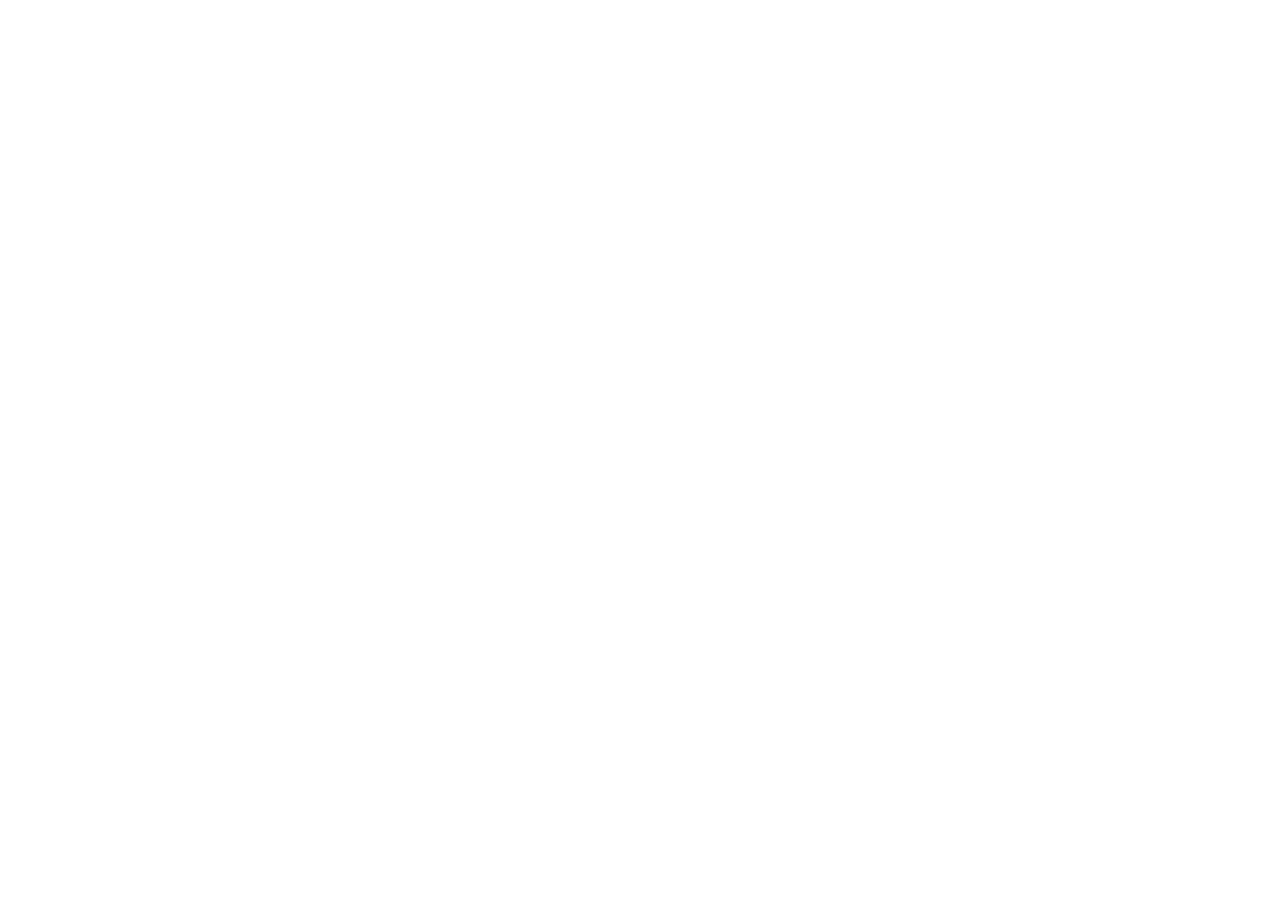
==== index.html @ 0578885a "index" ====
<!DOCTYPE html>
<html lang="en">
<head>
    <meta charset="UTF-8">
    <meta name="viewport" content="width=device-width, initial-scale=1.0">
    <title>Document</title>
</head>
<body>
    
</body>
</html>
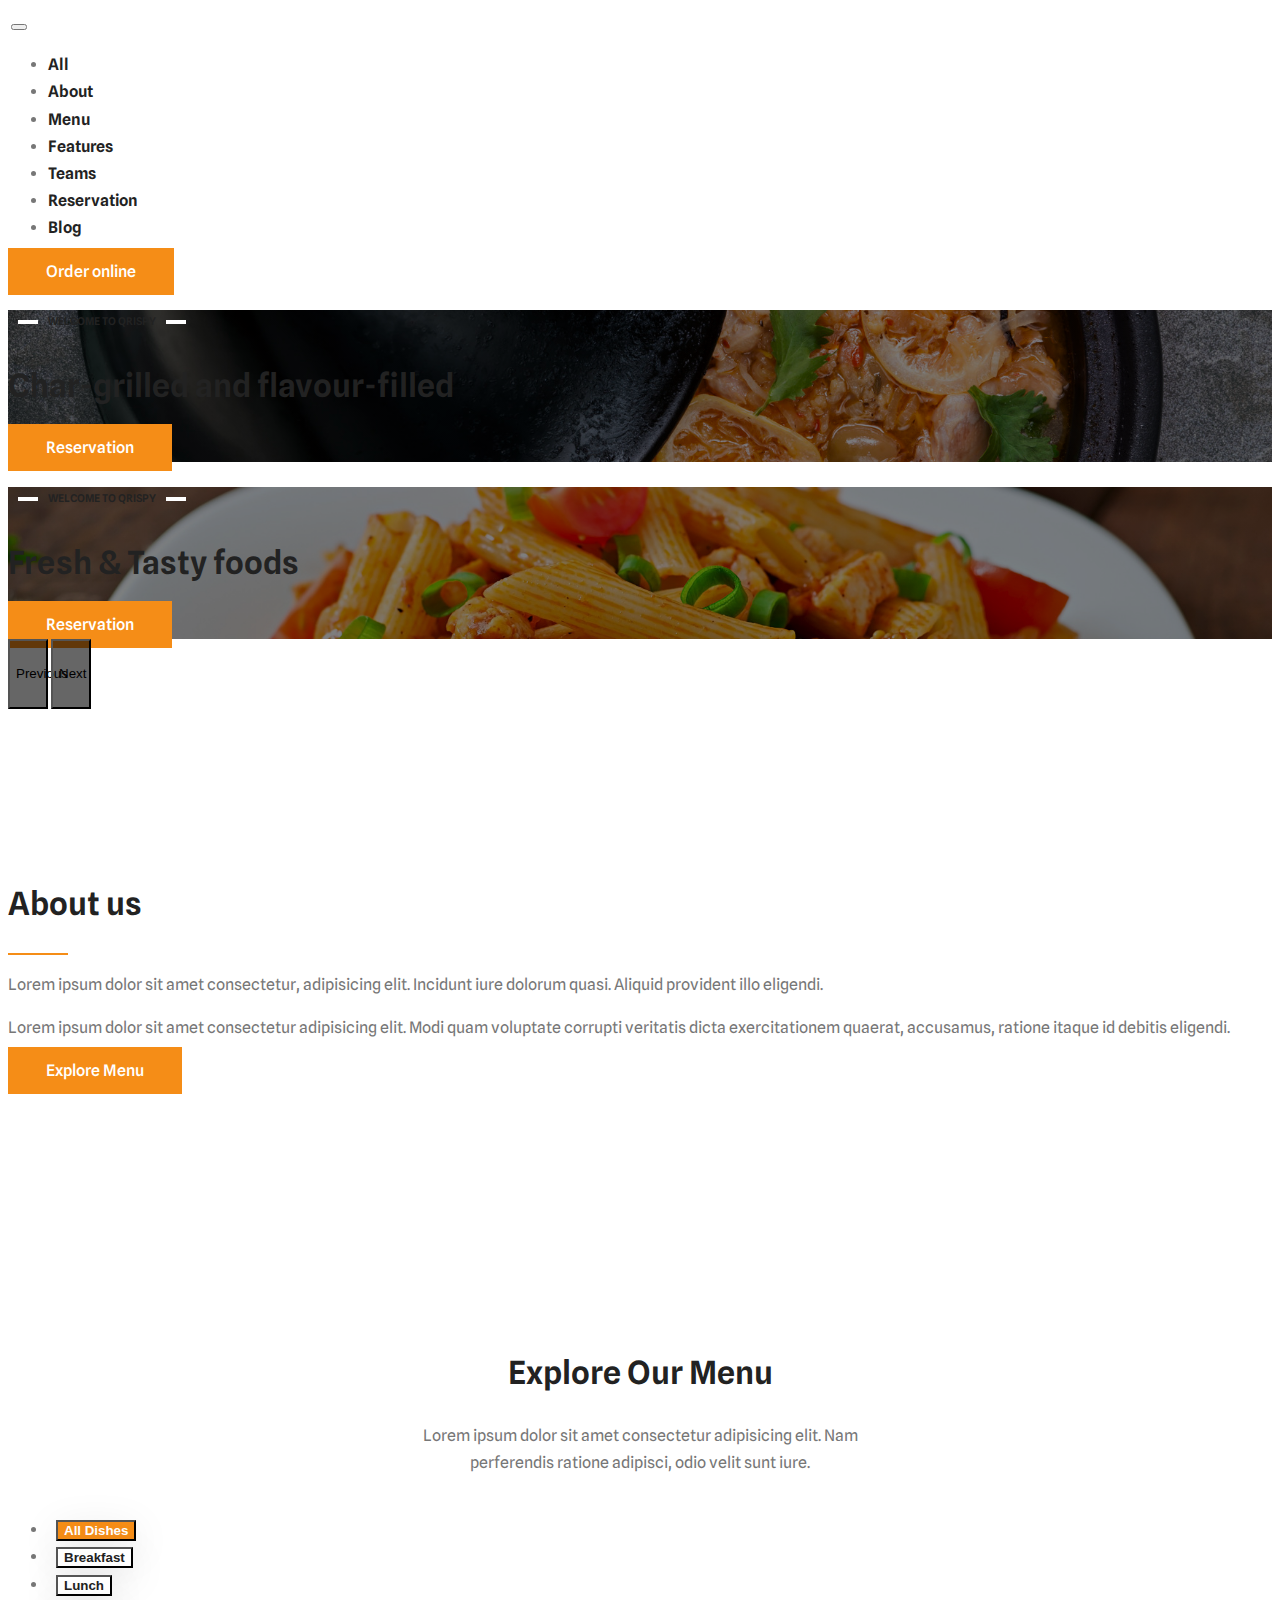
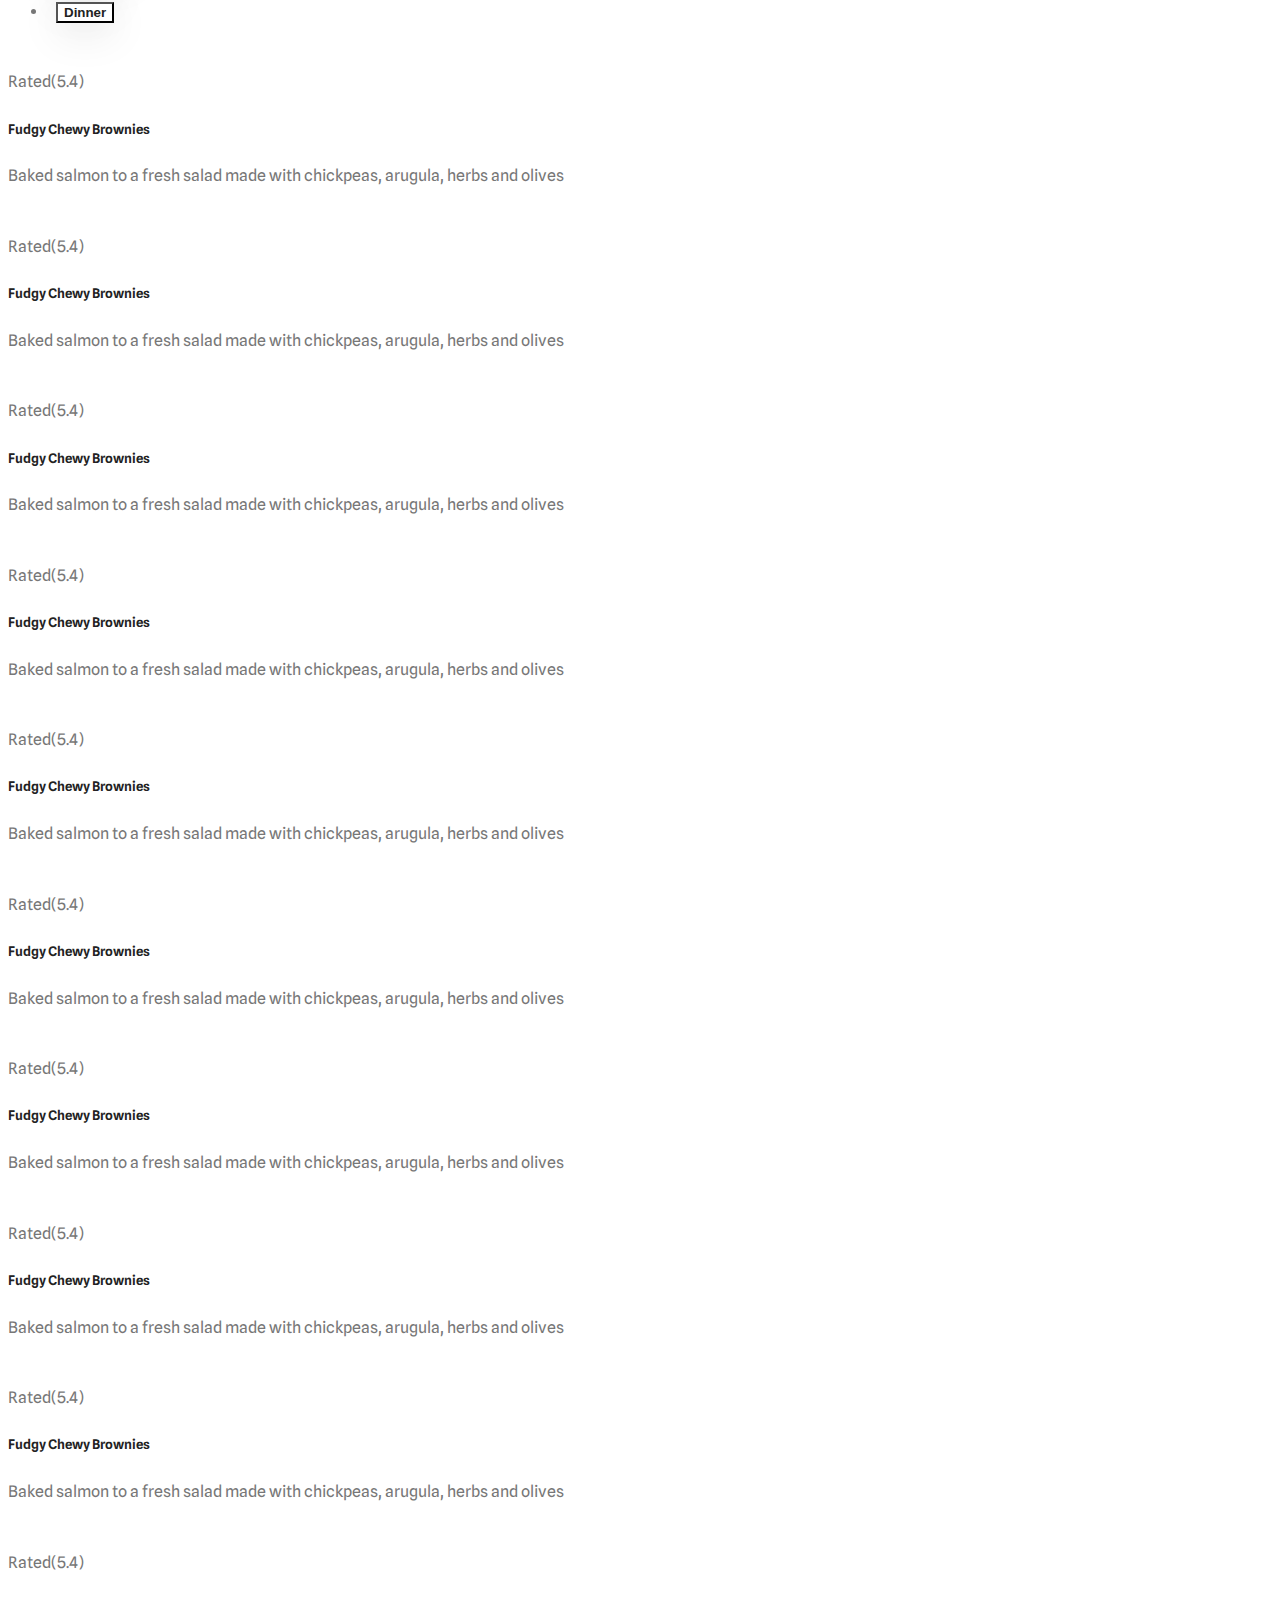
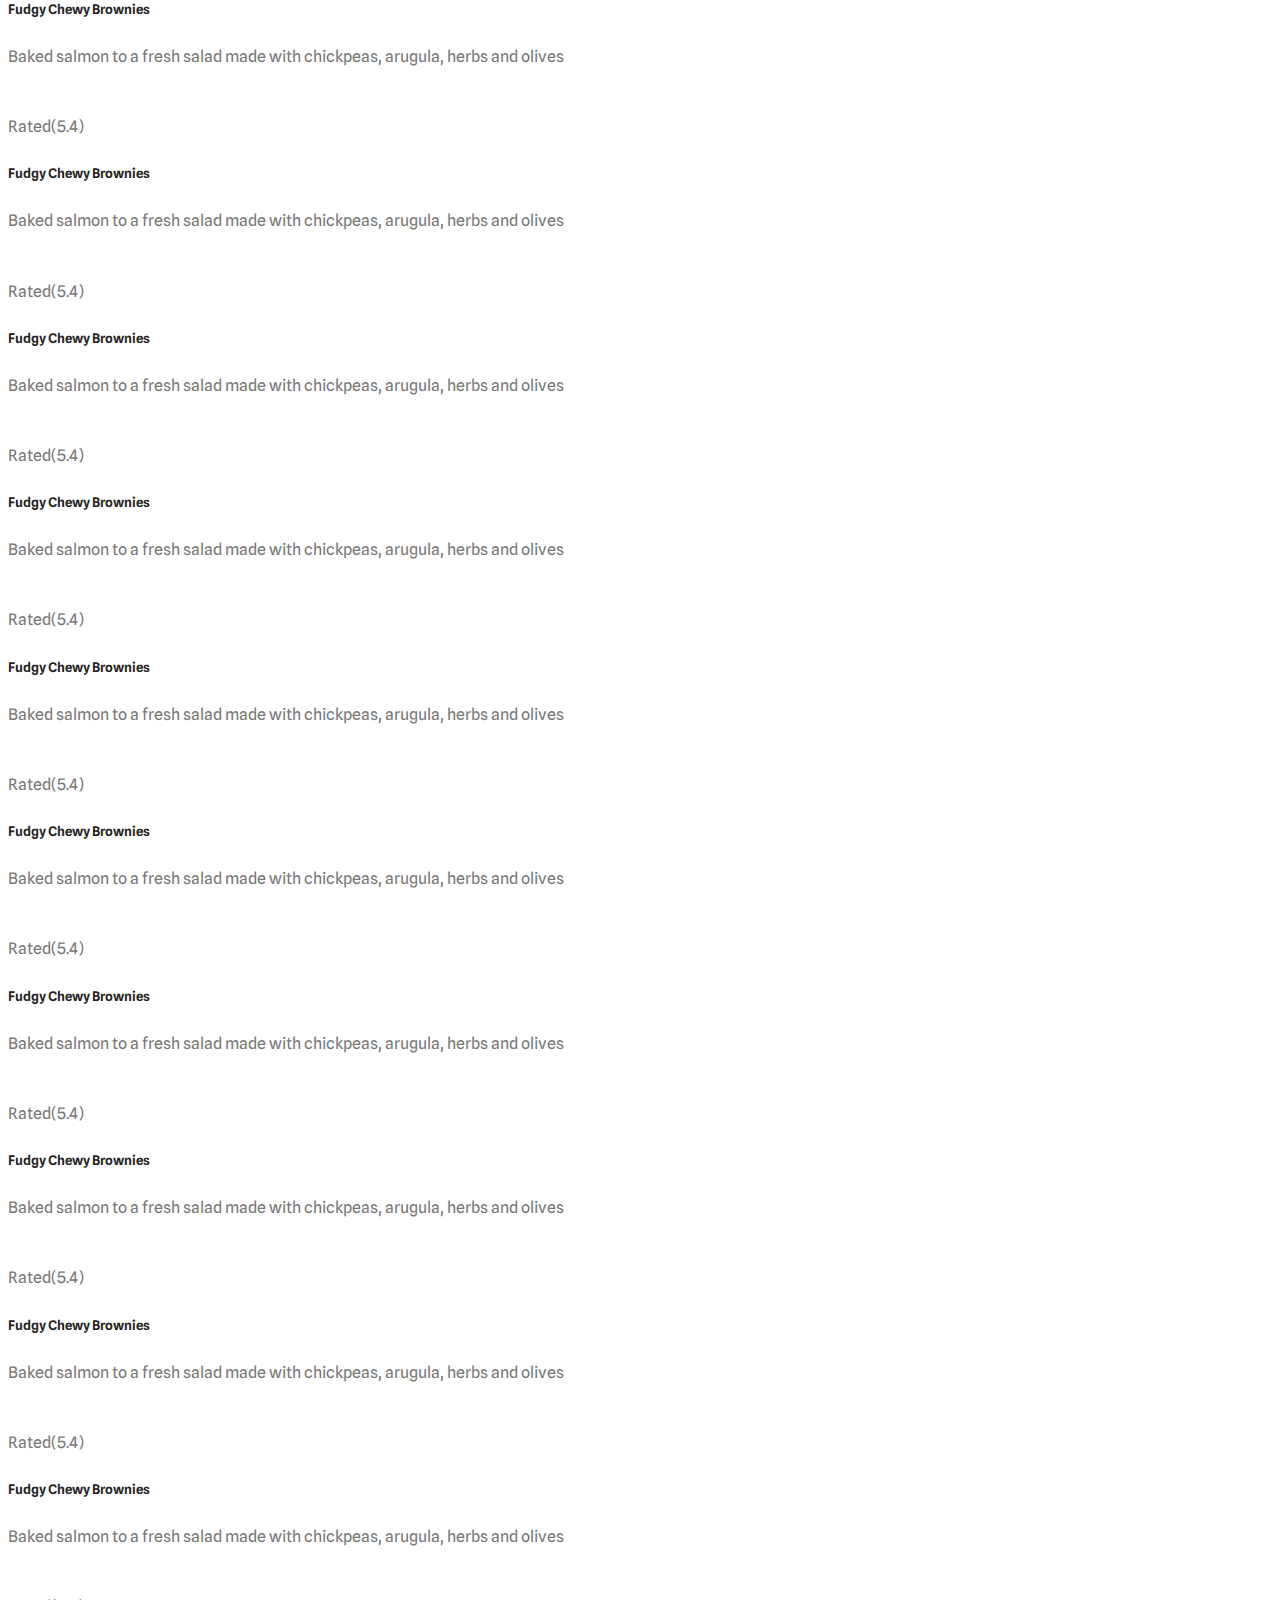
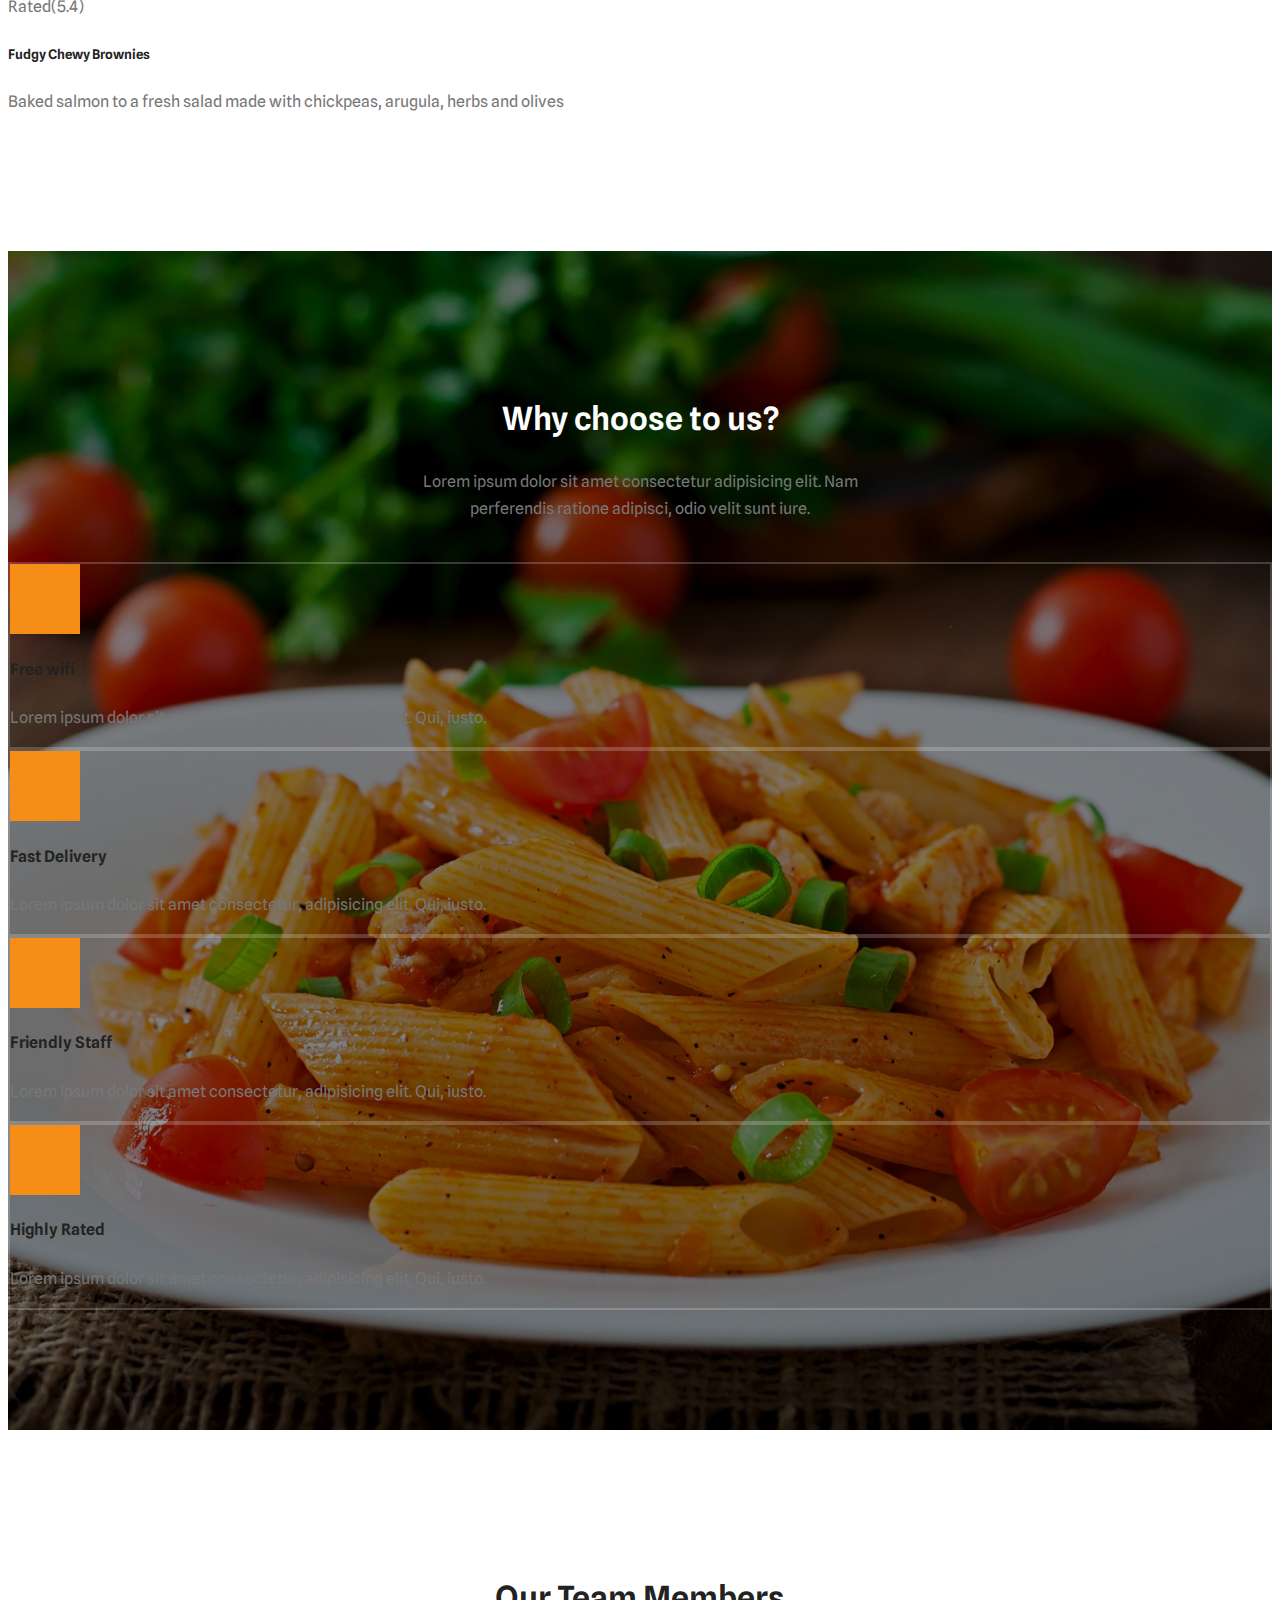
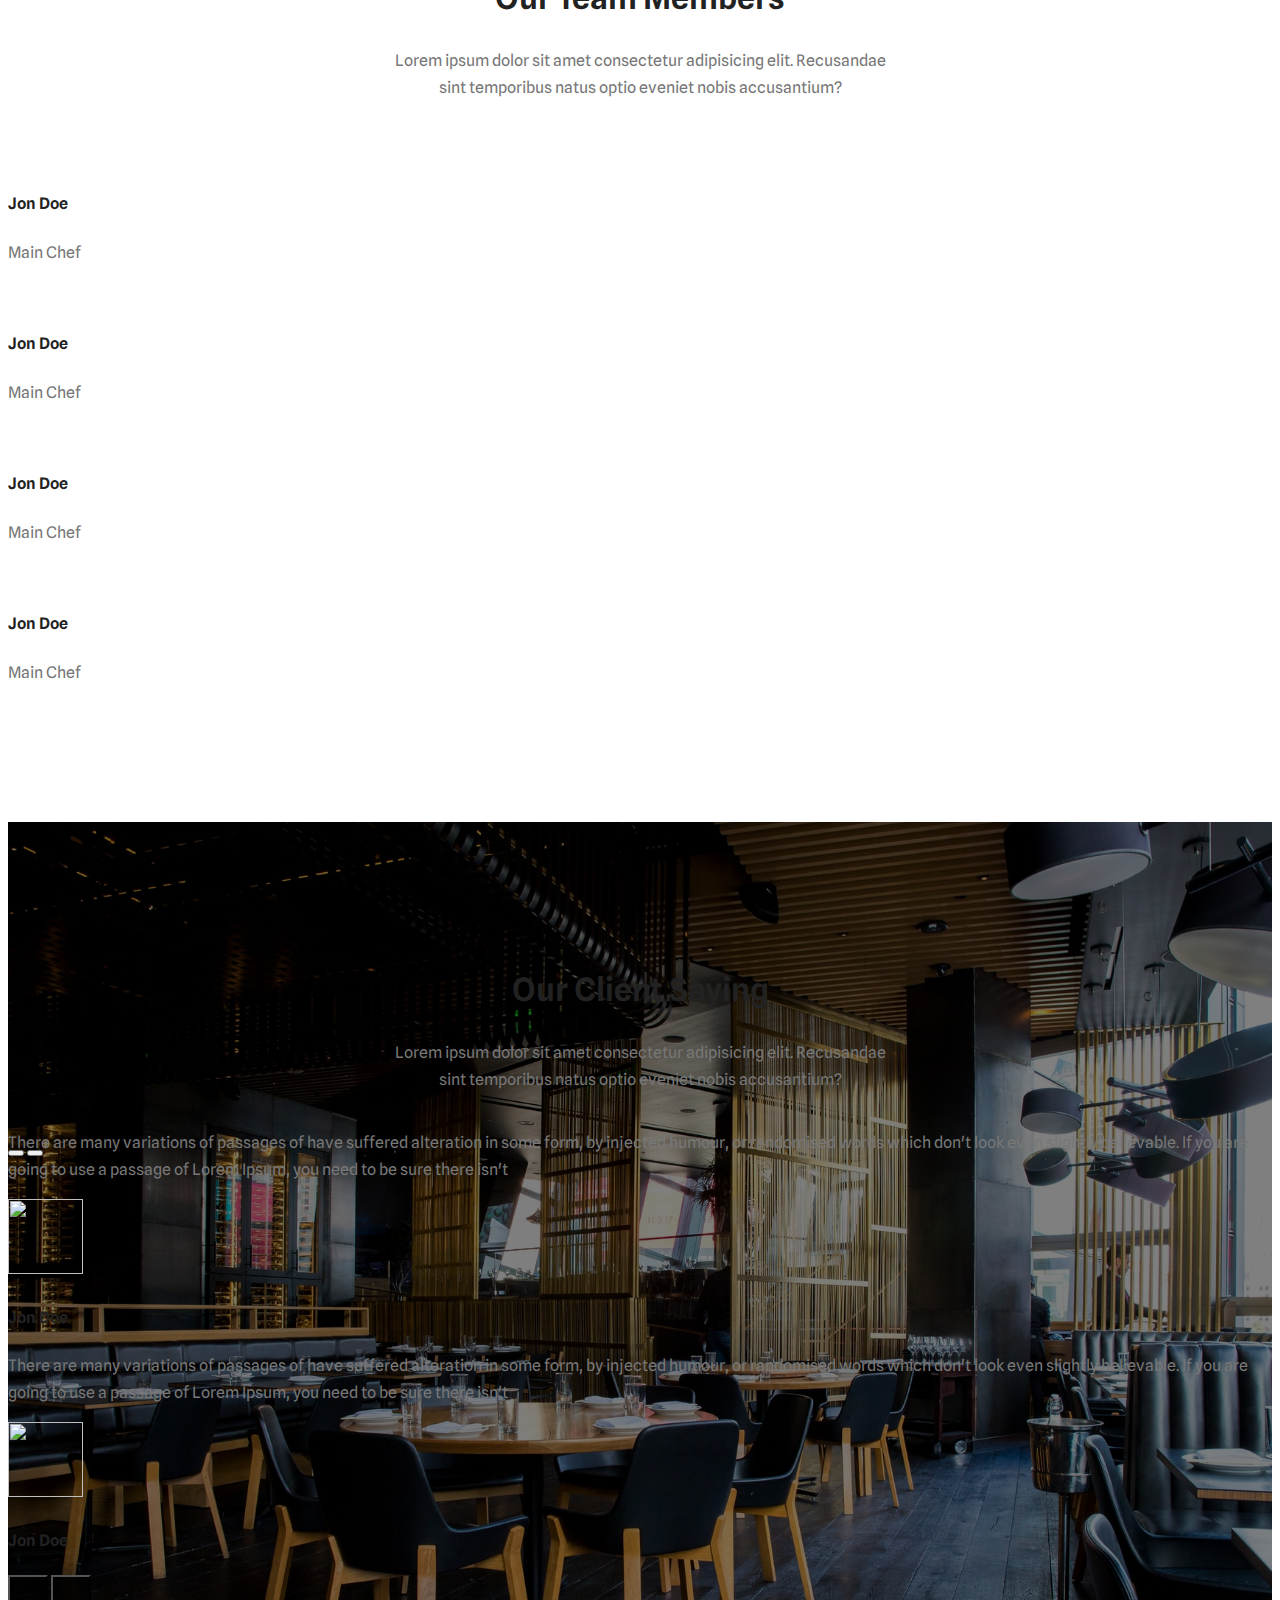
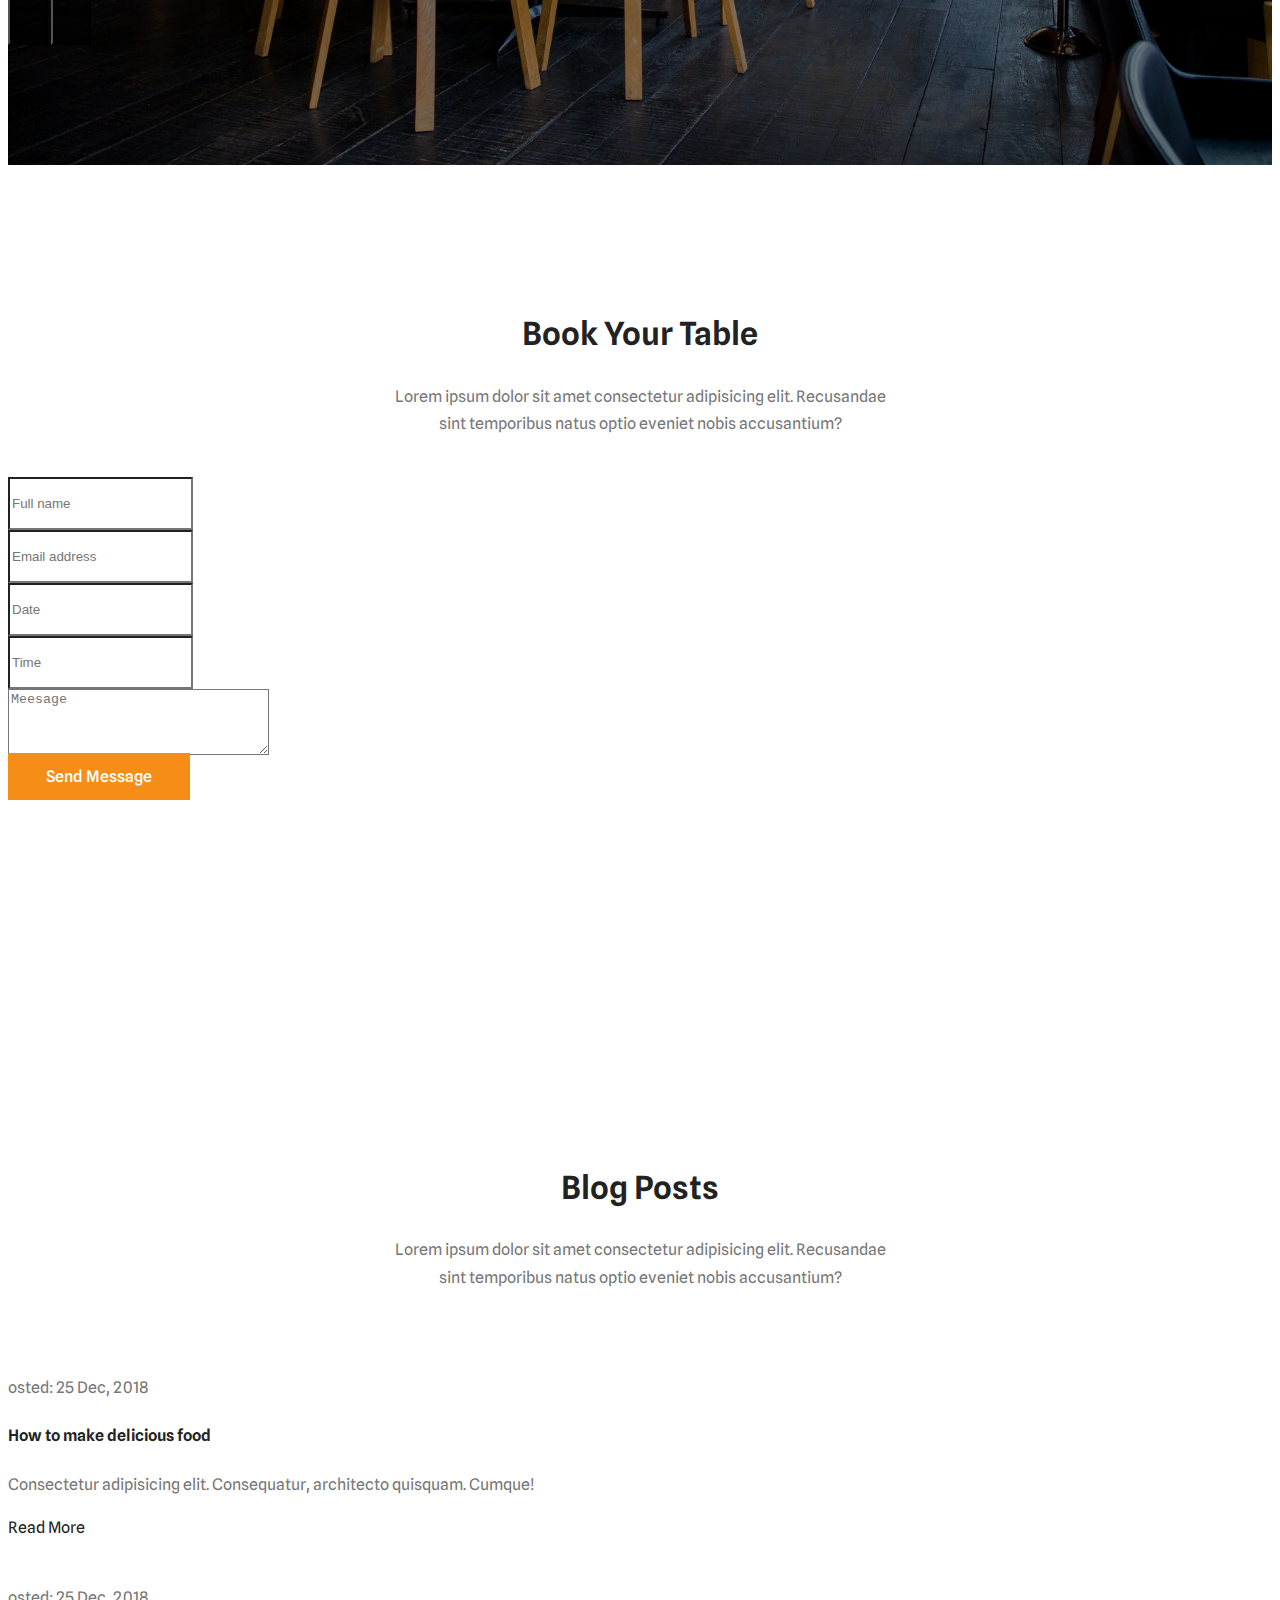
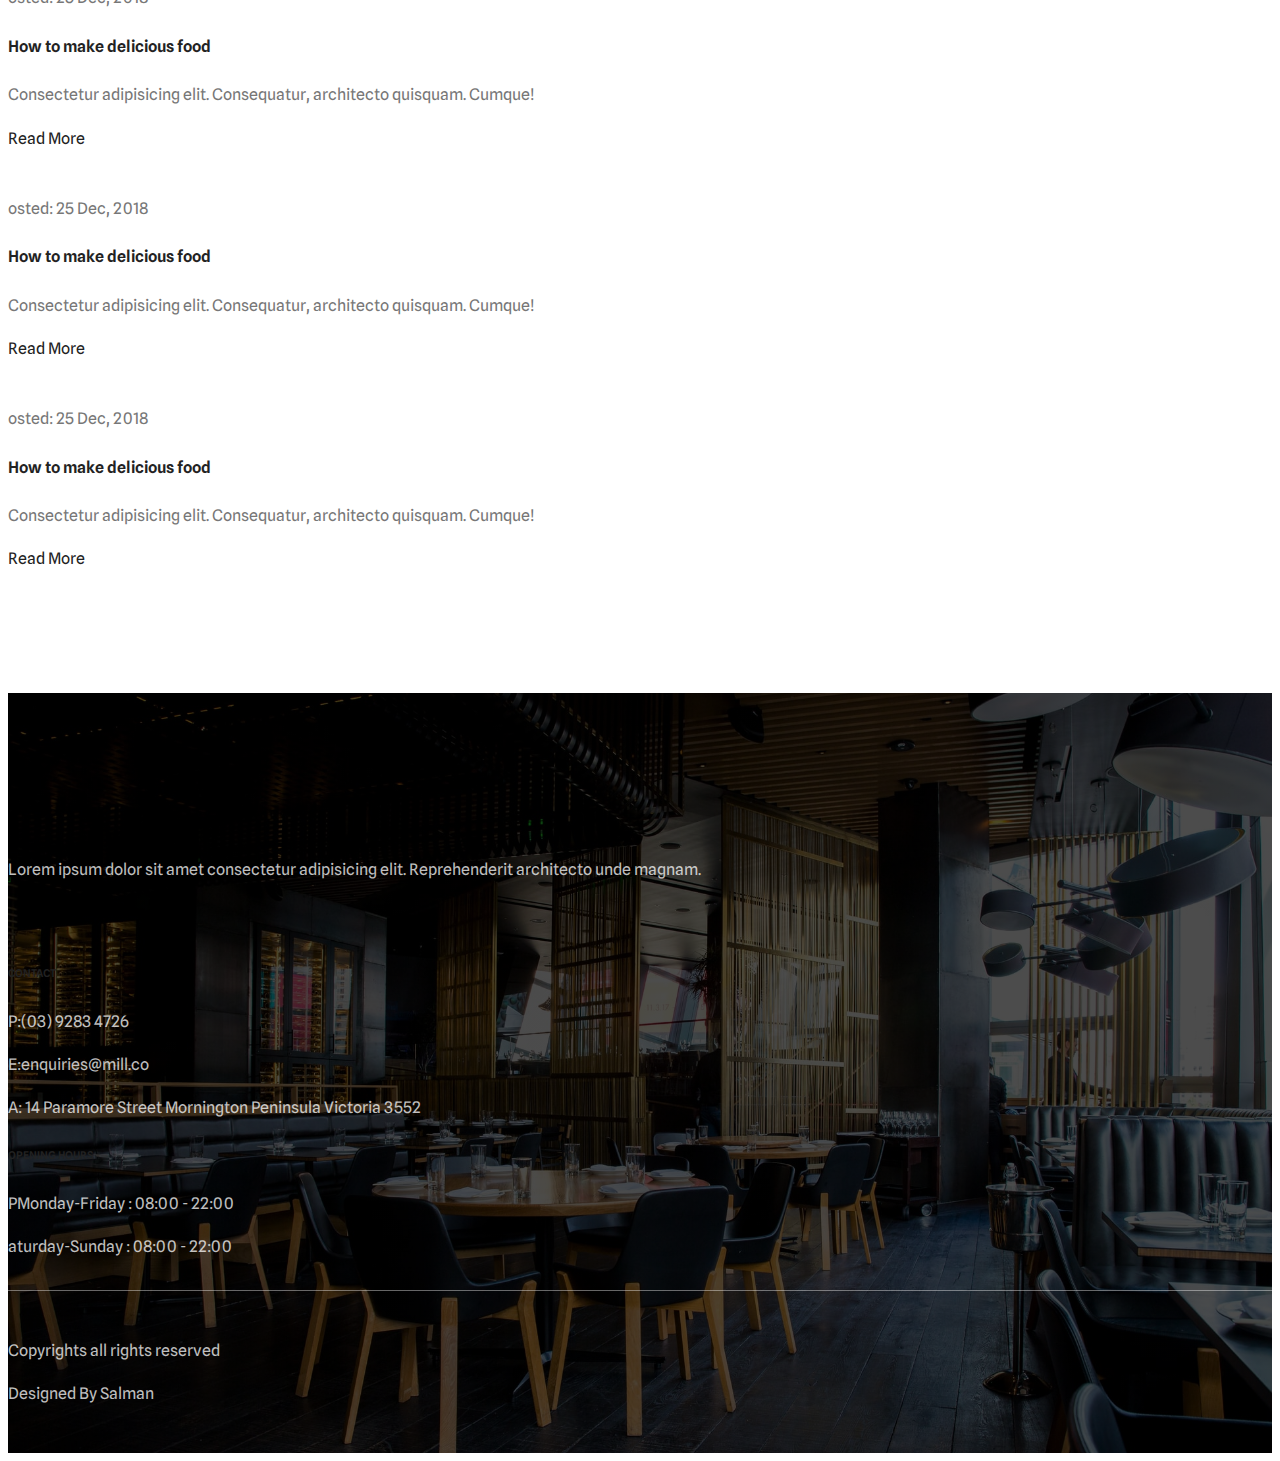
==== commit cfbbc6bd: "deploy" ====
--- a/index.html
+++ b/index.html
@@ -1,11 +1,1097 @@
-<!DOCTYPE html>
+<!doctype html>
 <html lang="en">
+
 <head>
-    <meta charset="UTF-8">
-    <meta name="viewport" content="width=device-width, initial-scale=1.0">
-    <title>Document</title>
+  <!-- Required meta tags -->
+  <meta charset="utf-8">
+  <meta name="viewport" content="width=device-width, initial-scale=1">
+
+  <!-- Bootstrap CSS -->
+  <link href="https://cdn.jsdelivr.net/npm/bootstrap@5.0.2/dist/css/bootstrap.min.css" rel="stylesheet"
+    integrity="sha384-EVSTQN3/azprG1Anm3QDgpJLIm9Nao0Yz1ztcQTwFspd3yD65VohhpuuCOmLASjC" crossorigin="anonymous">
+
+  <!-- REMICS ICON -->
+  <link href="https://cdn.jsdelivr.net/npm/remixicon@3.5.0/fonts/remixicon.css" rel="stylesheet">
+
+  <link rel="stylesheet" href="./css/style.css">
+
+  <title>bootstrap restaurant website</title>
 </head>
+
 <body>
+  <!-- Navbar -->
+
+  <nav class="navbar navbar-expand-lg bg-body-white shadow py-3 sticky-top">
+    <div class="container-fluid">
+      <a class="navbar-brand" href="#">
+        <img src="./assets/images/Qrispy_dark.svg" alt="" srcset="">
+      </a>
+      <button class="navbar-toggler" type="button" data-bs-toggle="collapse" data-bs-target="#navbarNav"
+        aria-controls="navbarNav" aria-expanded="false" aria-label="Toggle navigation">
+        <span class="navbar-toggler-icon"></span>
+      </button>
+      <div class="collapse navbar-collapse" id="navbarNav">
+        <ul class="navbar-nav mx-auto">
+
+          <li class="nav-item">
+            <a class="nav-link" href="#all">All</a>
+          </li>
+          <li class="nav-item">
+            <a class="nav-link" href="#about">About</a>
+          </li>
+          <li class="nav-item">
+            <a class="nav-link" href="#menu">Menu</a>
+          </li>
+          <li class="nav-item">
+            <a class="nav-link" href="#features">Features</a>
+          </li>
+
+
+
+          <li class="nav-item">
+            <a class="nav-link" href="#Teams">Teams</a>
+          </li>
+
+          <li class="nav-item">
+            <a class="nav-link" href="#reservation">Reservation</a>
+          </li>
+          <li class="nav-item">
+            <a class="nav-link" href="#blog">Blog</a>
+          </li>
+
+        </ul>
+        <a href="" class="btn btn-brand">Order online</a>
+      </div>
+    </div>
+
+
+
+
+  </nav>
+
+  <!-- Hero-slider -->
+
+  <div id="heroSlider" class="carousel slide">
+    <div class="carousel-inner">
+      <div class="carousel-item text-center bg-cover   vh-100 active slide-1">
+        <div class="container h-100  d-flex align-items-center justify-content-center  ">
+          <div class="row justify-content-center">
+            <div class="col-lg-8">
+              <h6 class="text-white">WELCOME TO QRISPY</h6>
+              <h1 class="display-1 fw-bold text-white">Char-grilled and flavour-filled</h1>
+              <a href="#" class="btn btn-brand">Reservation</a>
+            </div>
+          </div>
+        </div>
+      </div>
+      <div class="carousel-item text-center  bg-cover vh-100 vh-100 slide-2">
+        <div class="container h-100 d-flex align-items-center  justify-content-center ">
+          <div class="row justify-content-center">
+            <div class="col-lg-8">
+              <h6 class="text-white">WELCOME TO QRISPY</h6>
+              <h1 class="text-white fw-bold  display-1">Fresh & Tasty foods</h1>
+              <a href="#" class="btn btn-brand">Reservation</a>
+            </div>
+          </div>
+        </div>
+      </div>
+
+    </div>
+    <button class="carousel-control-prev" type="button" data-bs-target="#heroSlider" data-bs-slide="prev">
+      <span class="carousel-control-prev-icon" aria-hidden="true"></span>
+      <span class="visually-hidden">Previous</span>
+    </button>
+    <button class="carousel-control-next" type="button" data-bs-target="#heroSlider" data-bs-slide="next">
+      <span class="carousel-control-next-icon" aria-hidden="true"></span>
+      <span class="visually-hidden">Next</span>
+    </button>
+  </div>
+
+
+
+  <!-- ABOUT -->
+  <section id="about">
+    <div class="container">
+      <div class="row gy-4 align-items-center">
+        <div class="col-lg-5">
+          <img src="./assets/images/about_new.png" alt="" srcset="">
+        </div>
+        <div class="col-lg-5">
+          <h1>About us</h1>
+          <div class="divider my-4"></div>
+          <p>Lorem ipsum dolor sit amet consectetur, adipisicing elit. Incidunt iure dolorum quasi. Aliquid provident
+            illo eligendi.</p>
+          <p>Lorem ipsum dolor sit amet consectetur adipisicing elit. Modi quam voluptate corrupti veritatis dicta
+            exercitationem quaerat, accusamus, ratione itaque id debitis eligendi.</p>
+          <a href="#" class="btn btn-brand">Explore Menu</a>
+        </div>
+      </div>
+    </div>
+
+  </section>
+
+  <!-- 
+Menu -->
+
+
+  <section id="menu" class="bg-light">
+    <div class="container">
+      <div class="row">
+        <div class="col-12 intro-text">
+          <h1>Explore Our Menu</h1>
+          <p>Lorem ipsum dolor sit amet consectetur adipisicing elit. Nam perferendis ratione adipisci, odio velit sunt
+            iure.</p>
+
+
+        </div>
+      </div>
+    </div>
+
+
+
+
+
+    <div class="container">
+      <ul class="nav nav-pills mb-5 justify-content-center" id="pills-tab" role="tablist">
+        <li class="nav-item" role="presentation">
+          <button class="nav-link active" id="pills-all-tab" data-bs-toggle="pill" data-bs-target="#pills-all"
+            type="button" role="tab" aria-controls="pills-all" aria-selected="true">All Dishes</button>
+        </li>
+
+
+        <li class="nav-item" role="presentation">
+          <button class="nav-link " id="pills-breakfast-tab" data-bs-toggle="pill" data-bs-target="#pills-breakfast"
+            type="button" role="tab" aria-controls="pills-breakfast" aria-selected="true">Breakfast</button>
+        </li>
+
+        <li class="nav-item" role="presentation">
+          <button class="nav-link " id="pills-breakfast-tab" data-bs-toggle="pill" data-bs-target="#pills-lunch"
+            type="button" role="tab" aria-controls="pills-lunch" aria-selected="true">Lunch</button>
+        </li>
+
+
+        <li class="nav-item" role="presentation">
+          <button class="nav-link " id="pills-breakfast-tab" data-bs-toggle="pill" data-bs-target="#pills-dinner"
+            type="button" role="tab" aria-controls="pills-dinner" aria-selected="true">Dinner</button>
+        </li>
+
+      </ul>
+
+
+      <div class="tab-content" id="pills-tabContent">
+        <div class="tab-pane fade show active" id="pills-all" role="tabpanel" aria-labelledby="pills-all-tab"
+          tabindex="0">
+
+          <div class="row">
+            <div class="col-lg-3 col-sm-6">
+              <div class="menu-items bg-white shadow-on-hover">
+                <img src="./assets/images/item_1.jpg" alt="" srcset="">
+                <div class="menu-items-content p-4">
+                  <div>
+                    <span>Rated(5.4)</span>
+                    <span class="stars">
+                      <i class="ri-star-fill"></i>
+                      <i class="ri-star-fill"></i>
+                      <i class="ri-star-fill"></i>
+                      <i class="ri-star-fill"></i>
+                      <i class="ri-star-half-fill"></i>
+                    </span>
+
+                  </div>
+
+                  <h5 class="mt-1 mb-2"> <a href="">Fudgy Chewy Brownies</a></h5>
+                  <p class="small">Baked salmon to a fresh salad made with chickpeas, arugula, herbs
+                    and olives</p>
+                </div>
+              </div>
+
+            </div>
+
+            <div class="col-lg-3 col-sm-6">
+              <div class="menu-items bg-white shadow-on-hover">
+                <img src="./assets/images/item_2.jpg" alt="" srcset="">
+                <div class="menu-items-content p-4">
+                  <div>
+                    <span>Rated(5.4)</span>
+                    <span class="stars">
+                      <i class="ri-star-fill"></i>
+                      <i class="ri-star-fill"></i>
+                      <i class="ri-star-fill"></i>
+                      <i class="ri-star-fill"></i>
+                      <i class="ri-star-half-fill"></i>
+                    </span>
+
+                  </div>
+
+                  <h5 class="mt-1 mb-2"> <a href="">Fudgy Chewy Brownies</a></h5>
+                  <p class="small">Baked salmon to a fresh salad made with chickpeas, arugula, herbs
+                    and olives</p>
+                </div>
+              </div>
+
+            </div>
+
+
+            <div class="col-lg-3 col-sm-6">
+              <div class="menu-items bg-white shadow-on-hover">
+                <img src="./assets/images/item_3.jpg" alt="" srcset="">
+                <div class="menu-items-content p-4">
+                  <div>
+                    <span>Rated(5.4)</span>
+                    <span class="stars">
+                      <i class="ri-star-fill"></i>
+                      <i class="ri-star-fill"></i>
+                      <i class="ri-star-fill"></i>
+                      <i class="ri-star-fill"></i>
+                      <i class="ri-star-half-fill"></i>
+                    </span>
+
+                  </div>
+
+                  <h5 class="mt-1 mb-2"> <a href="">Fudgy Chewy Brownies</a></h5>
+                  <p class="small">Baked salmon to a fresh salad made with chickpeas, arugula, herbs
+                    and olives</p>
+                </div>
+              </div>
+
+            </div>
+
+            <div class="col-lg-3 col-sm-6">
+              <div class="menu-items bg-white shadow-on-hover">
+                <img src="./assets/images/item_4.jpg" alt="" srcset="">
+                <div class="menu-items-content p-4">
+                  <div>
+                    <span>Rated(5.4)</span>
+                    <span class="stars">
+                      <i class="ri-star-fill"></i>
+                      <i class="ri-star-fill"></i>
+                      <i class="ri-star-fill"></i>
+                      <i class="ri-star-fill"></i>
+                      <i class="ri-star-half-fill"></i>
+                    </span>
+
+                  </div>
+
+                  <h5 class="mt-1 mb-2"> <a href="">Fudgy Chewy Brownies</a></h5>
+                  <p class="small">Baked salmon to a fresh salad made with chickpeas, arugula, herbs
+                    and olives</p>
+                </div>
+              </div>
+
+            </div>
+
+            <div class="col-lg-3 col-sm-6">
+              <div class="menu-items bg-white shadow-on-hover">
+                <img src="./assets/images/item_5.jpg" alt="" srcset="">
+                <div class="menu-items-content p-4">
+                  <div>
+                    <span>Rated(5.4)</span>
+                    <span class="stars">
+                      <i class="ri-star-fill"></i>
+                      <i class="ri-star-fill"></i>
+                      <i class="ri-star-fill"></i>
+                      <i class="ri-star-fill"></i>
+                      <i class="ri-star-half-fill"></i>
+                    </span>
+
+                  </div>
+
+                  <h5 class="mt-1 mb-2"> <a href="">Fudgy Chewy Brownies</a></h5>
+                  <p class="small">Baked salmon to a fresh salad made with chickpeas, arugula, herbs
+                    and olives</p>
+                </div>
+              </div>
+
+            </div>
+
+
+            <div class="col-lg-3 col-sm-6">
+              <div class="menu-items bg-white shadow-on-hover">
+                <img src="./assets/images/item_6.jpg" alt="" srcset="">
+                <div class="menu-items-content p-4">
+                  <div>
+                    <span>Rated(5.4)</span>
+                    <span class="stars">
+                      <i class="ri-star-fill"></i>
+                      <i class="ri-star-fill"></i>
+                      <i class="ri-star-fill"></i>
+                      <i class="ri-star-fill"></i>
+                      <i class="ri-star-half-fill"></i>
+                    </span>
+
+                  </div>
+
+                  <h5 class="mt-1 mb-2"> <a href="">Fudgy Chewy Brownies</a></h5>
+                  <p class="small">Baked salmon to a fresh salad made with chickpeas, arugula, herbs
+                    and olives</p>
+                </div>
+              </div>
+
+            </div>
+
+
+            <div class="col-lg-3 col-sm-6">
+              <div class="menu-items bg-white shadow-on-hover">
+                <img src="./assets/images/item_7.jpg" alt="" srcset="">
+                <div class="menu-items-content p-4">
+                  <div>
+                    <span>Rated(5.4)</span>
+                    <span class="stars">
+                      <i class="ri-star-fill"></i>
+                      <i class="ri-star-fill"></i>
+                      <i class="ri-star-fill"></i>
+                      <i class="ri-star-fill"></i>
+                      <i class="ri-star-half-fill"></i>
+                    </span>
+
+                  </div>
+
+                  <h5 class="mt-1 mb-2"> <a href="">Fudgy Chewy Brownies</a></h5>
+                  <p class="small">Baked salmon to a fresh salad made with chickpeas, arugula, herbs
+                    and olives</p>
+                </div>
+              </div>
+
+            </div>
+
+            <div class="col-lg-3 col-sm-6">
+              <div class="menu-items bg-white shadow-on-hover">
+                <img src="./assets/images/item_8.jpg" alt="" srcset="">
+                <div class="menu-items-content p-4">
+                  <div>
+                    <span>Rated(5.4)</span>
+                    <span class="stars">
+                      <i class="ri-star-fill"></i>
+                      <i class="ri-star-fill"></i>
+                      <i class="ri-star-fill"></i>
+                      <i class="ri-star-fill"></i>
+                      <i class="ri-star-half-fill"></i>
+                    </span>
+
+                  </div>
+
+                  <h5 class="mt-1 mb-2"> <a href="">Fudgy Chewy Brownies</a></h5>
+                  <p class="small">Baked salmon to a fresh salad made with chickpeas, arugula, herbs
+                    and olives</p>
+                </div>
+              </div>
+
+            </div>
+          </div>
+
+        </div>
+
+        <div class="tab-pane fade show" id="pills-breakfast" role="tabpanel" aria-labelledby="pills-breakfast-tab"
+          tabindex="0">
+
+          <div class="row gy-4">
+          <div class="col-lg-3 col-sm-6">
+            <div class="menu-items bg-white shadow-on-hover">
+              <img src="./assets/images/item_3.jpg" alt="" srcset="">
+              <div class="menu-items-content p-4">
+                <div>
+                  <span>Rated(5.4)</span>
+                  <span class="stars">
+                    <i class="ri-star-fill"></i>
+                    <i class="ri-star-fill"></i>
+                    <i class="ri-star-fill"></i>
+                    <i class="ri-star-fill"></i>
+                    <i class="ri-star-half-fill"></i>
+                  </span>
+
+                </div>
+
+                <h5 class="mt-1 mb-2"> <a href="">Fudgy Chewy Brownies</a></h5>
+                <p class="small">Baked salmon to a fresh salad made with chickpeas, arugula, herbs
+                  and olives</p>
+              </div>
+            </div>
+
+          </div>
+
+          <div class="col-lg-3 col-sm-6">
+            <div class="menu-items bg-white shadow-on-hover">
+              <img src="./assets/images/item_4.jpg" alt="" srcset="">
+              <div class="menu-items-content p-4">
+                <div>
+                  <span>Rated(5.4)</span>
+                  <span class="stars">
+                    <i class="ri-star-fill"></i>
+                    <i class="ri-star-fill"></i>
+                    <i class="ri-star-fill"></i>
+                    <i class="ri-star-fill"></i>
+                    <i class="ri-star-half-fill"></i>
+                  </span>
+
+                </div>
+
+                <h5 class="mt-1 mb-2"> <a href="">Fudgy Chewy Brownies</a></h5>
+                <p class="small">Baked salmon to a fresh salad made with chickpeas, arugula, herbs
+                  and olives</p>
+              </div>
+            </div>
+
+          </div>
+
+          <div class="col-lg-3 col-sm-6">
+            <div class="menu-items bg-white shadow-on-hover">
+              <img src="./assets/images/item_5.jpg" alt="" srcset="">
+              <div class="menu-items-content p-4">
+                <div>
+                  <span>Rated(5.4)</span>
+                  <span class="stars">
+                    <i class="ri-star-fill"></i>
+                    <i class="ri-star-fill"></i>
+                    <i class="ri-star-fill"></i>
+                    <i class="ri-star-fill"></i>
+                    <i class="ri-star-half-fill"></i>
+                  </span>
+
+                </div>
+
+                <h5 class="mt-1 mb-2"> <a href="">Fudgy Chewy Brownies</a></h5>
+                <p class="small">Baked salmon to a fresh salad made with chickpeas, arugula, herbs
+                  and olives</p>
+              </div>
+            </div>
+
+          </div>
+
+
+          <div class="col-lg-3 col-sm-6">
+            <div class="menu-items bg-white shadow-on-hover">
+              <img src="./assets/images/item_6.jpg" alt="" srcset="">
+              <div class="menu-items-content p-4">
+                <div>
+                  <span>Rated(5.4)</span>
+                  <span class="stars">
+                    <i class="ri-star-fill"></i>
+                    <i class="ri-star-fill"></i>
+                    <i class="ri-star-fill"></i>
+                    <i class="ri-star-fill"></i>
+                    <i class="ri-star-half-fill"></i>
+                  </span>
+
+                </div>
+
+                <h5 class="mt-1 mb-2"> <a href="">Fudgy Chewy Brownies</a></h5>
+                <p class="small">Baked salmon to a fresh salad made with chickpeas, arugula, herbs
+                  and olives</p>
+              </div>
+            </div>
+
+          </div>
+        </div>
+      </div>
+        <div class="tab-pane fade show" id="pills-lunch" role="tabpanel" aria-labelledby="pills-all-tab" tabindex="0">
+
+          <div class="row gy-4">
+          <div class="col-lg-3 col-sm-6">
+            <div class="menu-items bg-white shadow-on-hover">
+              <img src="./assets/images/item_5.jpg" alt="" srcset="">
+              <div class="menu-items-content p-4">
+                <div>
+                  <span>Rated(5.4)</span>
+                  <span class="stars">
+                    <i class="ri-star-fill"></i>
+                    <i class="ri-star-fill"></i>
+                    <i class="ri-star-fill"></i>
+                    <i class="ri-star-fill"></i>
+                    <i class="ri-star-half-fill"></i>
+                  </span>
+
+                </div>
+
+                <h5 class="mt-1 mb-2"> <a href="">Fudgy Chewy Brownies</a></h5>
+                <p class="small">Baked salmon to a fresh salad made with chickpeas, arugula, herbs
+                  and olives</p>
+              </div>
+            </div>
+
+          </div>
+
+
+          <div class="col-lg-3 col-sm-6">
+            <div class="menu-items bg-white shadow-on-hover">
+              <img src="./assets/images/item_6.jpg" alt="" srcset="">
+              <div class="menu-items-content p-4">
+                <div>
+                  <span>Rated(5.4)</span>
+                  <span class="stars">
+                    <i class="ri-star-fill"></i>
+                    <i class="ri-star-fill"></i>
+                    <i class="ri-star-fill"></i>
+                    <i class="ri-star-fill"></i>
+                    <i class="ri-star-half-fill"></i>
+                  </span>
+
+                </div>
+
+                <h5 class="mt-1 mb-2"> <a href="">Fudgy Chewy Brownies</a></h5>
+                <p class="small">Baked salmon to a fresh salad made with chickpeas, arugula, herbs
+                  and olives</p>
+              </div>
+            </div>
+
+          </div>
+
+
+          <div class="col-lg-3 col-sm-6">
+            <div class="menu-items bg-white shadow-on-hover">
+              <img src="./assets/images/item_7.jpg" alt="" srcset="">
+              <div class="menu-items-content p-4">
+                <div>
+                  <span>Rated(5.4)</span>
+                  <span class="stars">
+                    <i class="ri-star-fill"></i>
+                    <i class="ri-star-fill"></i>
+                    <i class="ri-star-fill"></i>
+                    <i class="ri-star-fill"></i>
+                    <i class="ri-star-half-fill"></i>
+                  </span>
+
+                </div>
+
+                <h5 class="mt-1 mb-2"> <a href="">Fudgy Chewy Brownies</a></h5>
+                <p class="small">Baked salmon to a fresh salad made with chickpeas, arugula, herbs
+                  and olives</p>
+              </div>
+            </div>
+
+          </div>
+
+          <div class="col-lg-3 col-sm-6">
+            <div class="menu-items bg-white shadow-on-hover">
+              <img src="./assets/images/item_8.jpg" alt="" srcset="">
+              <div class="menu-items-content p-4">
+                <div>
+                  <span>Rated(5.4)</span>
+                  <span class="stars">
+                    <i class="ri-star-fill"></i>
+                    <i class="ri-star-fill"></i>
+                    <i class="ri-star-fill"></i>
+                    <i class="ri-star-fill"></i>
+                    <i class="ri-star-half-fill"></i>
+                  </span>
+
+                </div>
+
+                <h5 class="mt-1 mb-2"> <a href="">Fudgy Chewy Brownies</a></h5>
+                <p class="small">Baked salmon to a fresh salad made with chickpeas, arugula, herbs
+                  and olives</p>
+              </div>
+            </div>
+
+          </div>
+        </div>
+</div>
+        <div class="tab-pane fade show" id="pills-dinner" role="tabpanel" aria-labelledby="pills-all-tab" tabindex="0">
+          <div class="row gy-4">
+          <div class="col-lg-3 col-sm-6">
+            <div class="menu-items bg-white shadow-on-hover">
+              <img src="./assets/images/item_1.jpg" alt="" srcset="">
+              <div class="menu-items-content p-4">
+                <div>
+                  <span>Rated(5.4)</span>
+                  <span class="stars">
+                    <i class="ri-star-fill"></i>
+                    <i class="ri-star-fill"></i>
+                    <i class="ri-star-fill"></i>
+                    <i class="ri-star-fill"></i>
+                    <i class="ri-star-half-fill"></i>
+                  </span>
+
+                </div>
+
+                <h5 class="mt-1 mb-2"> <a href="">Fudgy Chewy Brownies</a></h5>
+                <p class="small">Baked salmon to a fresh salad made with chickpeas, arugula, herbs
+                  and olives</p>
+              </div>
+            </div>
+
+          </div>
+
+          <div class="col-lg-3 col-sm-6">
+            <div class="menu-items bg-white shadow-on-hover">
+              <img src="./assets/images/item_2.jpg" alt="" srcset="">
+              <div class="menu-items-content p-4">
+                <div>
+                  <span>Rated(5.4)</span>
+                  <span class="stars">
+                    <i class="ri-star-fill"></i>
+                    <i class="ri-star-fill"></i>
+                    <i class="ri-star-fill"></i>
+                    <i class="ri-star-fill"></i>
+                    <i class="ri-star-half-fill"></i>
+                  </span>
+
+                </div>
+
+                <h5 class="mt-1 mb-2"> <a href="">Fudgy Chewy Brownies</a></h5>
+                <p class="small">Baked salmon to a fresh salad made with chickpeas, arugula, herbs
+                  and olives</p>
+              </div>
+            </div>
+
+          </div>
+
+
+          <div class="col-lg-3 col-sm-6">
+            <div class="menu-items bg-white shadow-on-hover">
+              <img src="./assets/images/item_3.jpg" alt="" srcset="">
+              <div class="menu-items-content p-4">
+                <div>
+                  <span>Rated(5.4)</span>
+                  <span class="stars">
+                    <i class="ri-star-fill"></i>
+                    <i class="ri-star-fill"></i>
+                    <i class="ri-star-fill"></i>
+                    <i class="ri-star-fill"></i>
+                    <i class="ri-star-half-fill"></i>
+                  </span>
+
+                </div>
+
+                <h5 class="mt-1 mb-2"> <a href="">Fudgy Chewy Brownies</a></h5>
+                <p class="small">Baked salmon to a fresh salad made with chickpeas, arugula, herbs
+                  and olives</p>
+              </div>
+            </div>
+
+          </div>
+
+          <div class="col-lg-3 col-sm-6">
+            <div class="menu-items bg-white shadow-on-hover">
+              <img src="./assets/images/item_4.jpg" alt="" srcset="">
+              <div class="menu-items-content p-4">
+                <div>
+                  <span>Rated(5.4)</span>
+                  <span class="stars">
+                    <i class="ri-star-fill"></i>
+                    <i class="ri-star-fill"></i>
+                    <i class="ri-star-fill"></i>
+                    <i class="ri-star-fill"></i>
+                    <i class="ri-star-half-fill"></i>
+                  </span>
+
+                </div>
+
+                <h5 class="mt-1 mb-2"> <a href="">Fudgy Chewy Brownies</a></h5>
+                <p class="small">Baked salmon to a fresh salad made with chickpeas, arugula, herbs
+                  and olives</p>
+              </div>
+            </div>
+
+          </div>
+
+        </div>
+      </div>
+
+      </div>
+    </div>
+  </section>
+
+
+
+  <!-- Features -->
+  <section id="features" class="bg-cover">
+    <div class="container">
+      <div class="row">
+        <div class="col-12 intro-text">
+          <h1>Why choose to us?</h1>
+          <p>Lorem ipsum dolor sit amet consectetur adipisicing elit. Nam perferendis ratione adipisci, odio velit sunt
+            iure.</p>
+
+
+        </div>
+      </div>
     
+    <div class="row gy-4">
+      <div class="col-lg-3 col-sm-6">
+      <div class="feature text-center p-4">
+          <div class="feature-icon">
+            <i class="ri-wifi-line"></i>
+          </div>
+          <h4 class="text-white mt-4 mb-2">Free wifi</h4>
+          <p class="text-white">Lorem ipsum dolor sit amet consectetur, adipisicing elit. Qui, iusto.</p>
+      </div>  
+      </div>
+
+      <div class="col-lg-3 col-sm-6">
+        <div class="feature text-center p-4">
+            <div class="feature-icon">
+              <i class="ri-timer-2-fill"></i>
+            </div>
+            <h4 class="text-white mt-4 mb-2">Fast Delivery</h4>
+            <p class="text-white">Lorem ipsum dolor sit amet consectetur, adipisicing elit. Qui, iusto.</p>
+        </div>  
+        </div>
+
+        <div class="col-lg-3 col-sm-6">
+          <div class="feature text-center  p-4">
+              <div class="feature-icon">
+                <i class="ri-user-3-fill"></i>
+
+              </div>
+              <h4 class="text-white mt-4 mb-2">Friendly Staff</h4>
+              <p class="text-white">Lorem ipsum dolor sit amet consectetur, adipisicing elit. Qui, iusto.</p>
+          </div>  
+          </div>
+
+
+          <div class="col-lg-3 col-sm-6">
+            <div class="feature text-center  p-4">
+                <div class="feature-icon">
+                  <i class="ri-shield-star-fill"></i>
+                </div>
+                <h4 class="text-white mt-4 mb-2">Highly Rated</h4>
+                <p class="text-white">Lorem ipsum dolor sit amet consectetur, adipisicing elit. Qui, iusto.</p>
+            </div>  
+            </div>
+    </div>
+  </section>
+  
+  
+
+  <!-- Team -->
+
+  <section id="team">
+    <div class="container">
+        <div class="row">
+            <div class="col-12 intro-text">
+                <h1>Our Team Members</h1>
+                <p>Lorem ipsum dolor sit amet consectetur adipisicing elit. Recusandae sint temporibus natus optio
+                    eveniet nobis accusantium?</p>
+            </div>
+        </div>
+        <div class="row gy-4">
+            <div class="col-lg-3 col-sm-6">
+                <div class="team-member px-4 py-5 border shadow-on-hover text-center">
+                    <img class="team" src="./assets/images/team_01.png" alt="">
+                    <div class="team-member-content">
+                        <h4 class="mb-0 mt-4">Jon Doe</h4>
+                        <p class="mb-0">Main Chef</p>
+                    </div>
+                </div>
+            </div>
+            <div class="col-lg-3 col-sm-6">
+                <div class="team-member px-4 py-5 border shadow-on-hover text-center">
+                    <img class="team" src="./assets/images/team_02.png" alt="">
+                    <div class="team-member-content">
+                        <h4 class="mb-0 mt-4">Jon Doe</h4>
+                        <p class="mb-0">Main Chef</p>
+                    </div>
+                </div>
+            </div>
+            <div class="col-lg-3 col-sm-6">
+                <div class="team-member px-4 py-5 border shadow-on-hover text-center">
+                    <img class="team" src="./assets/images/team_03.png" alt="">
+                    <div class="team-member-content">
+                        <h4 class="mb-0 mt-4">Jon Doe</h4>
+                        <p class="mb-0">Main Chef</p>
+                    </div>
+                </div>
+            </div>
+            <div class="col-lg-3 col-sm-6">
+                <div class="team-member px-4 py-5 border shadow-on-hover text-center">
+                    <img class="team" src="./assets/images/team_01.png" alt="">
+                    <div class="team-member-content">
+                        <h4 class="mb-0 mt-4">Jon Doe</h4>
+                        <p class="mb-0">Main Chef</p>
+                    </div>
+                </div>
+            </div>
+        </div>
+    </div>
+</section>
+
+
+
+<!-- REVIEW -->
+
+<section id="reviews" class="bg-cover">
+  <div class="container">
+      <div class="row">
+          <div class="col-12 intro-text">
+              <h1 class="text-white">Our Client Saying</h1>
+              <p class="text-white">Lorem ipsum dolor sit amet consectetur adipisicing elit. Recusandae sint
+                  temporibus natus optio
+                  eveniet nobis accusantium?</p>
+          </div>
+      </div>
+
+      <div id="reviewSlider" class="carousel slide" data-bs-ride="true">
+          <div class="carousel-indicators">
+
+              <button type="button" data-bs-target="#reviewSlider" data-bs-slide-to="0" class="active"
+                  aria-current="true" aria-label="Slide 1"></button>
+              <button type="button" data-bs-target="#reviewSlider" data-bs-slide-to="1"
+                  aria-label="Slide 2"></button>
+          </div>
+
+          <div class="carousel-inner">
+
+              <div class="carousel-item active">
+                  <div class="row justify-content-center">
+                      <div class="col-lg-8">
+                          <div class="review bg-white p-5 text-center">
+                              <div class="quote-icon"><i class="ri-double-quotes-l"></i></div>
+                              <p class="mb-0">There are many variations of passages of have suffered alteration in
+                                  some form, by injected humour, or randomised words which don't look even
+                                  slightly believable. If you are going to use a passage of Lorem Ipsum, you need
+                                  to be sure there isn't</p>
+                              <div class="person mt-4">
+                                  <img  class="review-img" src="./assets/images/avatar_01.jpg" alt="">
+                                  <h4 class="mb-0 mt-2">Jon Doe</h4>
+                                  <span class="stars">
+                                      <i class="ri-star-fill"></i>
+                                      <i class="ri-star-fill"></i>
+                                      <i class="ri-star-fill"></i>
+                                      <i class="ri-star-fill"></i>
+                                      <i class="ri-star-half-fill"></i>
+                                  </span>
+                              </div>
+                          </div>
+                      </div>
+                  </div>
+              </div>
+
+              <div class="carousel-item">
+                  <div class="row justify-content-center">
+                      <div class="col-lg-8">
+                          <div class="review bg-white p-5 text-center">
+                              <div class="quote-icon"><i class="ri-double-quotes-l"></i></div>
+                              <p class="mb-0">There are many variations of passages of have suffered alteration in
+                                  some form, by injected humour, or randomised words which don't look even
+                                  slightly believable. If you are going to use a passage of Lorem Ipsum, you need
+                                  to be sure there isn't</p>
+                              <div class="person mt-4">
+                                  <img class="review-img" src="./assets/images/avatar_02.jpg" alt="">
+                                  <h4 class="mb-0 mt-2">Jon Doe</h4>
+                                  <span class="stars">
+                                      <i class="ri-star-fill"></i>
+                                      <i class="ri-star-fill"></i>
+                                      <i class="ri-star-fill"></i>
+                                      <i class="ri-star-fill"></i>
+                                      <i class="ri-star-half-fill"></i>
+                                  </span>
+                              </div>
+                          </div>
+                      </div>
+                  </div>
+              </div>
+
+          </div>
+
+          <button class="carousel-control-prev" type="button" data-bs-target="#reviewSlider" data-bs-slide="prev">
+              <span class="carousel-control-prev-icon" aria-hidden="true"></span>
+              <span class="visually-hidden">Previous</span>
+          </button>
+          <button class="carousel-control-next" type="button" data-bs-target="#reviewSlider" data-bs-slide="next">
+              <span class="carousel-control-next-icon" aria-hidden="true"></span>
+              <span class="visually-hidden">Next</span>
+          </button>
+
+      </div>
+
+  </div>
+</section>
+
+
+
+
+<!-- Reservation -->
+
+
+<section id="reservation">
+  <div class="container">
+      <div class="row">
+          <div class="col-12 intro-text">
+              <h1>Book Your Table</h1>
+              <p>Lorem ipsum dolor sit amet consectetur adipisicing elit. Recusandae sint temporibus natus optio
+                  eveniet nobis accusantium?</p>
+          </div>
+      </div>
+      <form action="#" class="row justify-content-center">
+          <div class="col-lg-8">
+              <div class="row g-3">
+                  <div class="form-group col-md-6">
+                      <input type="text" class="form-control" placeholder="Full name">
+                  </div>
+                  <div class="form-group col-md-6">
+                      <input type="email" class="form-control" placeholder="Email address">
+                  </div>
+                  <div class="form-group col-md-6">
+                      <input type="text" class="form-control" placeholder="Date">
+                  </div>
+                  <div class="form-group col-md-6">
+                      <input type="text" class="form-control" placeholder="Time">
+                  </div>
+                  <div class="form-group col-md-12">
+                      <textarea name="" id="" cols="30" rows="4" class="form-control"
+                          placeholder="Meesage"></textarea>
+                  </div>
+                  <div class="form-group text-center col-md-12">
+                      <a href="#" class="btn btn-brand">Send Message</a>
+                  </div>
+              </div>
+          </div>
+      </form>
+  </div>
+</section>
+
+
+
+
+<!-- insta post  -->
+<div class="row g-0">
+  <div class="col-lg-3 col-sm-6">
+      <div class="insta-post">
+          <img src="./assets/images/insta_post01.jpg" alt="">
+          <a href="#" class="insta-btn">
+              <i class="ri-instagram-fill"></i>
+          </a>
+      </div>
+  </div>
+  <div class="col-lg-3 col-sm-6">
+      <div class="insta-post">
+          <img src="./assets/images/insta_post02.jpg" alt="">
+          <a href="#" class="insta-btn">
+              <i class="ri-instagram-fill"></i>
+          </a>
+      </div>
+  </div>
+  <div class="col-lg-3 col-sm-6">
+      <div class="insta-post">
+          <img src="./assets/images/insta_post03.jpg" alt="">
+          <a href="#" class="insta-btn">
+              <i class="ri-instagram-fill"></i>
+          </a>
+      </div>
+  </div>
+  <div class="col-lg-3 col-sm-6">
+      <div class="insta-post">
+          <img src="./assets/images/insta_post04.jpg" alt="">
+          <a href="#" class="insta-btn">
+              <i class="ri-instagram-fill"></i>
+          </a>
+      </div>
+  </div>
+</div>
+
+<!-- Blog Post -->
+<section id="blog">
+  <div class="container">
+      <div class="row">
+          <div class="col-12 intro-text">
+              <h1>Blog Posts</h1>
+              <p>Lorem ipsum dolor sit amet consectetur adipisicing elit. Recusandae sint temporibus natus optio
+                  eveniet nobis accusantium?</p>
+          </div>
+      </div>
+      <div class="row gy-4">
+          <div class="col-sm-6">
+              <div class="blog-post d-flex shadow-on-hover">
+                  <img src="./assets/images/item_8.jpg" alt="">
+                  <div class="blog-post-content p-4">
+                      <p>osted: 25 Dec, 2018</p>
+                      <h4><a href="#">How to make delicious food
+                          </a></h4>
+                      <p>Consectetur adipisicing elit. Consequatur, architecto quisquam. Cumque!</p>
+                      <a href="#">Read More</a>
+                  </div>
+              </div>
+          </div>
+          <div class="col-sm-6">
+              <div class="blog-post d-flex shadow-on-hover">
+                  <img src="./assets/images/item_6.jpg" alt="">
+                  <div class="blog-post-content p-4">
+                      <p>osted: 25 Dec, 2018</p>
+                      <h4><a href="#">How to make delicious food
+                          </a></h4>
+                      <p>Consectetur adipisicing elit. Consequatur, architecto quisquam. Cumque!</p>
+                      <a href="#">Read More</a>
+                  </div>
+              </div>
+          </div>
+          <div class="col-sm-6">
+              <div class="blog-post d-flex shadow-on-hover">
+                  <img src="./assets/images/item_7.jpg" alt="">
+                  <div class="blog-post-content p-4">
+                      <p>osted: 25 Dec, 2018</p>
+                      <h4><a href="#">How to make delicious food
+                          </a></h4>
+                      <p>Consectetur adipisicing elit. Consequatur, architecto quisquam. Cumque!</p>
+                      <a href="#">Read More</a>
+                  </div>
+              </div>
+          </div>
+          <div class="col-sm-6">
+              <div class="blog-post d-flex shadow-on-hover">
+                  <img src="./assets/images/item_3.jpg" alt="">
+                  <div class="blog-post-content p-4">
+                      <p>osted: 25 Dec, 2018</p>
+                      <h4><a href="#">How to make delicious food
+                          </a></h4>
+                      <p>Consectetur adipisicing elit. Consequatur, architecto quisquam. Cumque!</p>
+                      <a href="#">Read More</a>
+                  </div>
+              </div>
+          </div>
+      </div>
+  </div>
+</section>
+
+<!-- footer -->
+<footer class="bg-cover">
+  <div class="footer-top">
+      <div class="container">
+          <div class="row gy-5">
+              <div class="col-lg-4">
+                  <img src="./assets/images/Qrispy_white.svg" class="mb-4" alt="">
+                  <p>Lorem ipsum dolor sit amet consectetur adipisicing elit. Reprehenderit architecto unde
+                      magnam.</p>
+                  <div class="social-links">
+                      <a href="#"><i class="ri-facebook-circle-fill"></i></a>
+                      <a href="#"><i class="ri-instagram-fill"></i></a>
+                      <a href="#"><i class="ri-youtube-fill"></i></a>
+                      <a href="#"><i class="ri-google-play-fill"></i></a>
+                  </div>
+              </div>
+              <div class="col-lg-3 ms-auto">
+                  <h6 class="text-white mb-4">CONTACT</h6>
+                  <p class="mb-1">P:(03) 9283 4726</p>
+                  <p class="mb-1">E:enquiries@mill.co</p>
+                  <p class="mb-0">A: 14 Paramore Street Mornington Peninsula Victoria 3552</p>
+              </div>
+              <div class="col-lg-3">
+                  <h6 class="text-white mb-4">OPENING HOURS</h6>
+                  <p class="mb-1">PMonday-Friday : 08:00 - 22:00</p>
+                  <p>aturday-Sunday : 08:00 - 22:00</p>
+              </div>
+          </div>
+      </div>
+  </div>
+  <div class="footer-bottom">
+      <div class="container">
+          <div class="row gy-3 justify-content-between">
+              <div class="col-auto">
+                  <p class="mb-0">Copyrights all rights reserved</p>
+              </div>
+              <div class="col-auto">
+                  <p class="mb-0">Designed By <a href="https://www.youtube.com/c/SA7MAN">Salman</a></p>
+              </div>
+          </div>
+      </div>
+  </div>
+</footer>
+
+
+  <script src="https://cdn.jsdelivr.net/npm/bootstrap@5.0.2/dist/js/bootstrap.bundle.min.js"
+    integrity="sha384-MrcW6ZMFYlzcLA8Nl+NtUVF0sA7MsXsP1UyJoMp4YLEuNSfAP+JcXn/tWtIaxVXM"
+    crossorigin="anonymous"></script>
+
+
 </body>
+
 </html>--- a/css/style.css
+++ b/css/style.css
@@ -0,0 +1,281 @@
+@import url('https://fonts.googleapis.com/css2?family=Barlow:ital,wght@0,400;0,500;0,600;1,600&family=Dancing+Script:wght@500&family=Roboto:ital,wght@0,100;0,300;0,400;0,500;0,700;0,900;1,300;1,400&family=Spline+Sans:wght@400;500;600;700&family=Wix+Madefor+Display&display=swap');
+
+
+body{
+    font-family: "Spline sans", sans-serif;
+    color: #777;
+    line-height: 1.7;
+}h1,h2,h3,h4,h5,h6{
+   font-weight: 600;
+   color: #222;
+
+}.nav-link{
+    color: #222;
+    text-decoration: none;
+    transition: all 0.4s;
+    font-weight: 600;
+
+}.nav-link:hover{
+    color: #F58d17;
+
+}.sticky-top {
+   background-color: white;
+ 
+}img{
+    width: 100%;
+}.bg-cover {
+    background-position: center !important;
+    background-size: cover !important;
+    background-repeat: no-repeat !important;
+}
+
+
+section{
+  padding-top: 120px;
+  padding-bottom: 120px;
+}
+
+/* img{
+    min-width: 100%;
+} */
+
+/* btn */
+.btn{
+    border-radius: 0;
+    padding: 14px 38px;
+}.btn-brand{
+    color: white;
+    font-weight: 500;
+    background-color:#F58d17 ;
+}.btn-brand:hover{
+    border-color: #ca7310;
+    background-color: #ca7310;
+    color: white;
+} .shadow-on-hover{
+    transition:all 0.4s;
+}.shadow-on-hover:hover{
+    box-shadow: 0 10px 40px rgba(0, 0, 0, 0.1);
+}
+
+
+/* slider */
+
+.slide-1{
+    background: linear-gradient(rgba(0, 0, 0, 0.5) , rgba(0, 0, 0, 0.5))
+     , url(../images/cover1.jpg);
+}.slide-2{
+    background: linear-gradient(rgba(0, 0, 0, 0.5) , rgba(0, 0, 0, 0.5))
+     , url(../images/cover2.jpg);
+}.bg-cover{
+    background-position:center ;
+}
+
+.carousel-control-next, .carousel-control-prev{
+    background-color: rgba(0, 0, 0, 0.6);
+    width: 40px;
+    height: 70px;
+    margin: auto;
+}#heroSlider h6::after , #heroSlider h6::before{
+   content: " ";
+   width: 20px;
+   height: 4px;
+   background-color: #ffffff;
+   display: inline-block;
+   margin: 10px;
+   vertical-align: middle;
+
+}
+
+
+/* ABOUT */
+
+#about .divider{
+    width: 60px;
+    height: 2px;
+    display: block;
+    background-color: #F58d17;
+}
+
+/* INTRO TEXT */
+.intro-text{
+    margin-bottom: 40px;
+    text-align: center;
+}.intro-text p{
+    max-width: 500px;
+    margin: 16px auto 0 auto;
+}
+
+/* menu */
+
+#menu  .nav-pills .nav-link{
+    background-color: #fff;
+    margin-left: 8px;
+    margin-right: 8px;
+    color: #222;
+    box-shadow: 0 10px 40px  rgba(0, 0, 0, 0.1);
+}#menu  .nav-pills .nav-link.active{
+    background-color: #F58d17;
+    color: #ffffff;
+}.menu-items .stars{
+    color: #F58d17;
+}a{
+    text-decoration: none;
+    color: #222;
+}a:hover{
+    color: #F58d17 ;
+}
+
+
+
+
+/* features */
+
+
+#features{
+    background: linear-gradient(rgba(0, 0, 0, 0.5) , rgba(0, 0, 0, 0.5))
+    , url(../images/cover2.jpg);  
+}.feature{
+    border: 2px solid  rgba(255, 255, 255, 0.2);
+}.feature .feature-icon{
+    width: 70px;
+    height: 70px;
+    background-color: #F58d17;
+    color: #fff;
+    font-size: 28px;
+    display: inline-grid;
+    align-content: center;
+    text-align: center;
+}#features h1{
+    color: #fff;
+}
+
+
+
+/* TEAM MEMBER */
+
+
+.team{
+    width: 140px;
+    box-shadow: -10px -10px 0 #F58d17;
+    border-radius: 100px;
+}
+
+#reviews {
+    background: linear-gradient(rgba(0, 0, 0, 0.5), rgba(0, 0, 0, 0.5)), url(../images/cover3.jpg);
+}
+.review-img {
+    width: 75px !important;
+    height: 75px!important;
+    object-fit: cover;
+}
+
+.review .quote-icon {
+    font-size: 74px;
+    color: #F58d17;
+    line-height: 1;
+}
+
+.review .stars {
+    color: #F58d17;
+}
+
+#reviews .carousel-indicators {
+    margin-bottom: -3rem;
+}
+
+
+
+
+
+/* reservation */
+
+#reservation .form-control {
+    border-radius: 0;
+}
+
+#reservation .form-control:focus {
+    box-shadow: none;
+    border-color: #F58d17;
+}
+
+#reservation input.form-control {
+    height: 47px;
+}
+
+/* Insta Posts */
+.insta-post {
+    position: relative;
+    overflow: hidden;
+}
+
+.insta-post .insta-btn {
+    width: 90px;
+    height: 90px;
+    background-color: #fff;
+    display: flex;
+    align-items: center;
+    justify-content: center;
+    position: absolute;
+    top: 50%;
+    left: 50%;
+    font-size: 26px;
+    transform: translate(-50%, -50%);
+    opacity: 0;
+}
+
+.insta-post img {
+    transition: all 0.4s;
+}
+
+.insta-post:hover img {
+    transform: scale(1.2);
+}
+
+.insta-post:hover .insta-btn {
+    opacity: 1;
+}
+
+/* Blog post */
+.blog-post img {
+    width: 40%;
+    object-fit: cover;
+}
+
+@media (max-width: 768px) {
+    .blog-post {
+        flex-direction: column;
+    }
+    .blog-post img {
+        width: 100%;
+    }
+}
+
+/* Footer */
+footer {
+    background: linear-gradient(rgba(0, 0, 0, 0.7), rgba(0, 0, 0, 0.7)), url(../images/cover3.jpg);
+    padding-top: 120px;
+    padding-bottom: 30px;
+}
+
+.footer-top {
+    margin-bottom: 30px;
+}
+
+footer p,
+footer a{
+    color: rgba(255, 255, 255, 0.75);
+}
+
+footer .social-links a {
+    font-size: 24px;
+    margin-right: 10px;
+}
+
+footer img {
+    max-width: 175px;
+}
+
+.footer-bottom {
+    padding-top: 30px;
+    border-top: 1px solid rgba(255, 255, 255, 0.4);
+}